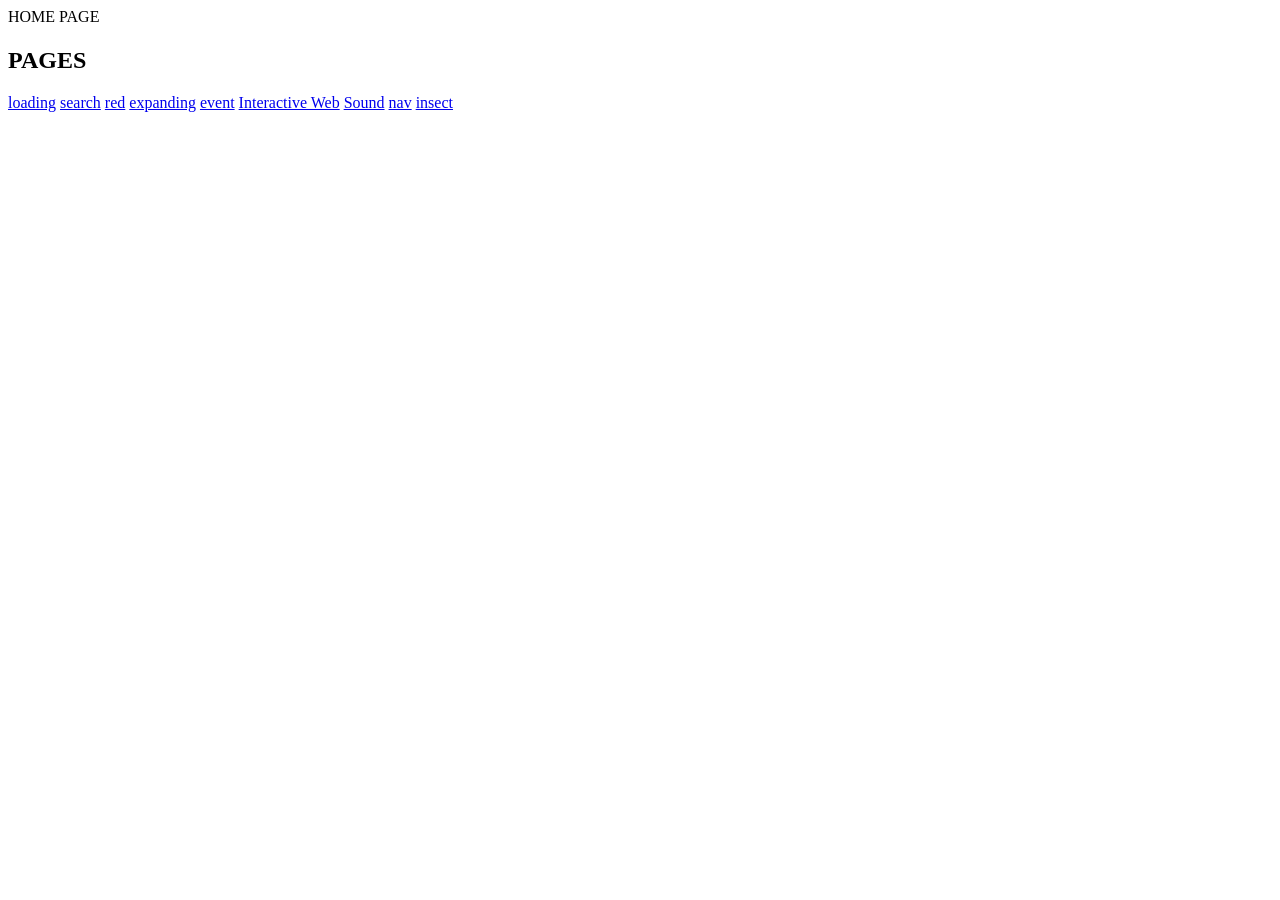
==== index.html @ 17371eb7 "Tue, Mar 24, 2026, 10:09 AM -07:00" ====
<!DOCTYPE html>
<html lang="en">
<head>
    <meta charset="UTF-8">
    <meta name="viewport" content="width=device-width, initial-scale=1.0">
    <title>Home Page</title>
</head>
<body>
    HOME PAGE
    <h1>
        <h2>
            PAGES
        </h2>
        <a href="loading.html">loading</a>
        <a href="search.html">search</a>
        <a href="red.html">red</a>
        <a href="expanding.html">expanding</a>
        <a href="event.html">event</a>
        <a href="interactivewebpage.html">Interactive Web</a>
        <a href="sound.html">Sound</a>
        <a href="nav.html">nav</a>
        <a href="insect.html">insect</a>
    </h1>
</body>
</html>
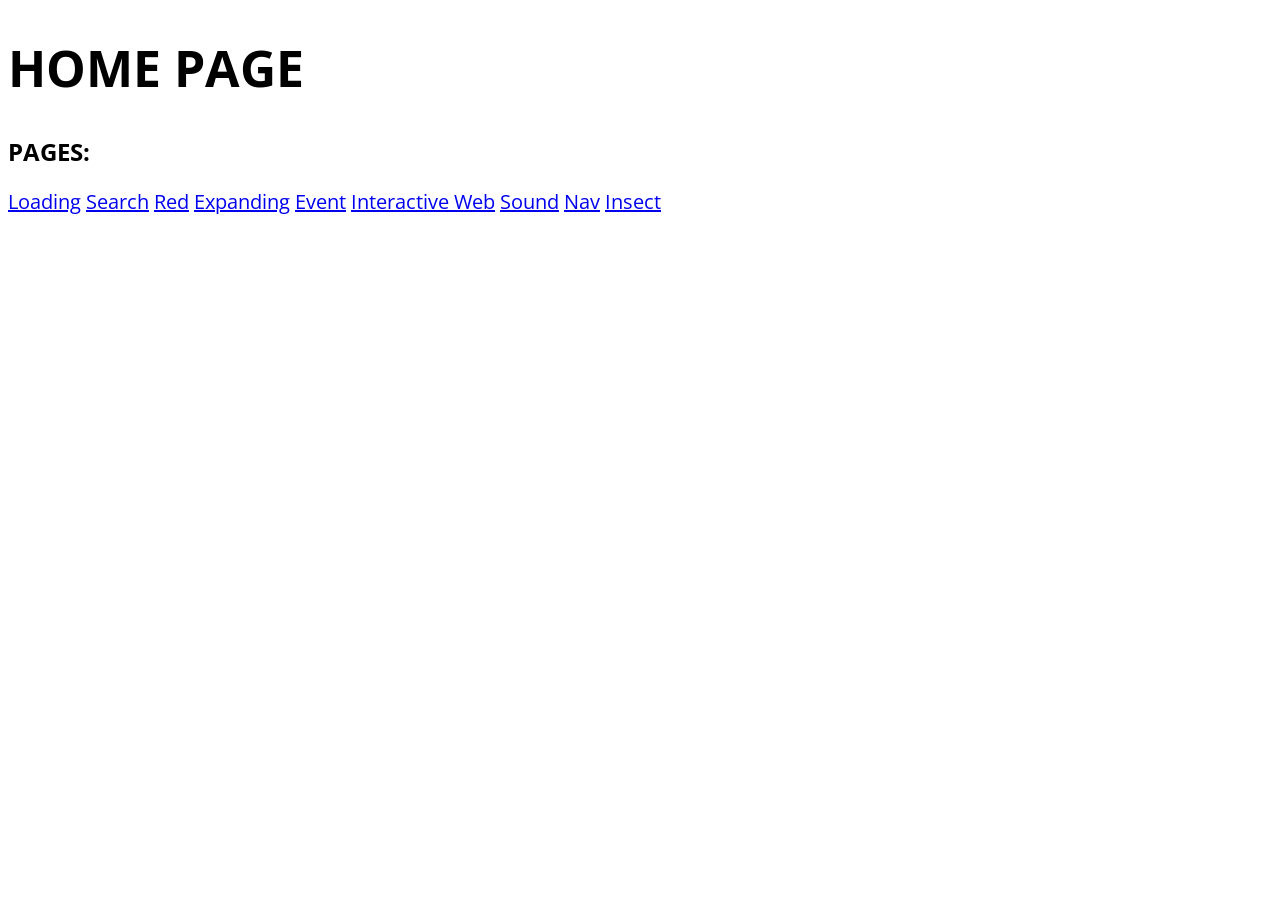
==== commit 9d65ca69: "Tue, Mar 24, 2026, 10:22 AM -07:00" ====
--- a/index.html
+++ b/index.html
@@ -4,22 +4,27 @@
     <meta charset="UTF-8">
     <meta name="viewport" content="width=device-width, initial-scale=1.0">
     <title>Home Page</title>
+    <link rel="stylesheet" href="style/index.css">
 </head>
+
 <body>
-    HOME PAGE
     <h1>
+        HOME PAGE
+    </h1>
         <h2>
-            PAGES
+            PAGES:
         </h2>
-        <a href="loading.html">loading</a>
-        <a href="search.html">search</a>
-        <a href="red.html">red</a>
-        <a href="expanding.html">expanding</a>
-        <a href="event.html">event</a>
-        <a href="interactivewebpage.html">Interactive Web</a>
-        <a href="sound.html">Sound</a>
-        <a href="nav.html">nav</a>
-        <a href="insect.html">insect</a>
-    </h1>
+    <div class="pages">
+            <a href="loading.html">Loading</a>
+            <a href="search.html">Search</a>
+            <a href="red.html">Red</a>
+            <a href="expanding.html">Expanding</a>
+            <a href="event.html">Event</a>
+            <a href="interactivewebpage.html">Interactive Web</a>
+            <a href="sound.html">Sound</a>
+            <a href="nav.html">Nav</a>
+            <a href="insect.html">Insect</a>
+    </div>
+    <script src="script/interactivewebpage.js"></script>
 </body>
 </html>
--- a/style/index.css
+++ b/style/index.css
@@ -0,0 +1,21 @@
+@import url('https://fonts.googleapis.com/css2?family=Open+Sans:ital,wght@0,300..800;1,300..800&family=Roboto+Slab:wght@100..900&display=swap');
+
+* {
+    box-sizing: border-box;
+}
+
+body {
+    font-family: "Open Sans", sans-serif;
+    background: #ffffff;
+}
+
+h1 {
+    font-size: 50px;
+}
+.pages {
+    font-size: 20px;
+}
+
+.pages:hover {
+    font-size: 30px;
+}
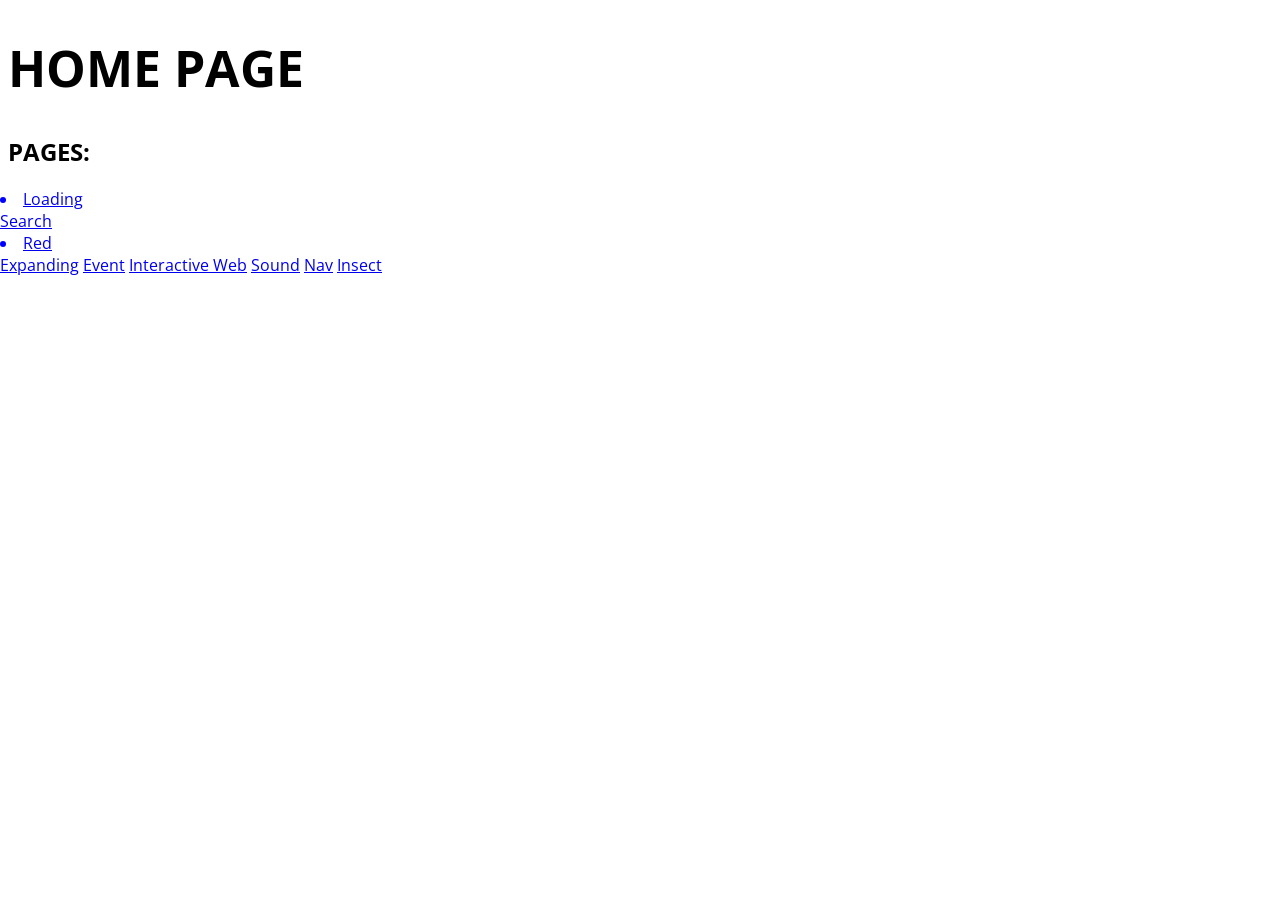
==== commit fa9ed705: "Tue, Mar 24, 2026, 10:27 AM -07:00" ====
--- a/index.html
+++ b/index.html
@@ -15,9 +15,13 @@
             PAGES:
         </h2>
     <div class="pages">
+        <li>
             <a href="loading.html">Loading</a>
+        </li>
             <a href="search.html">Search</a>
+        <li>
             <a href="red.html">Red</a>
+        </li>
             <a href="expanding.html">Expanding</a>
             <a href="event.html">Event</a>
             <a href="interactivewebpage.html">Interactive Web</a>
--- a/style/index.css
+++ b/style/index.css
@@ -13,7 +13,13 @@
     font-size: 50px;
 }
 .pages {
-    font-size: 20px;
+    color: blue;
+    position: fixed;
+    background: #ffffff;
+    top: 100;
+    left: 0;
+    right: 0;
+    transition: 0.1s ease-in;
 }
 
 .pages:hover {
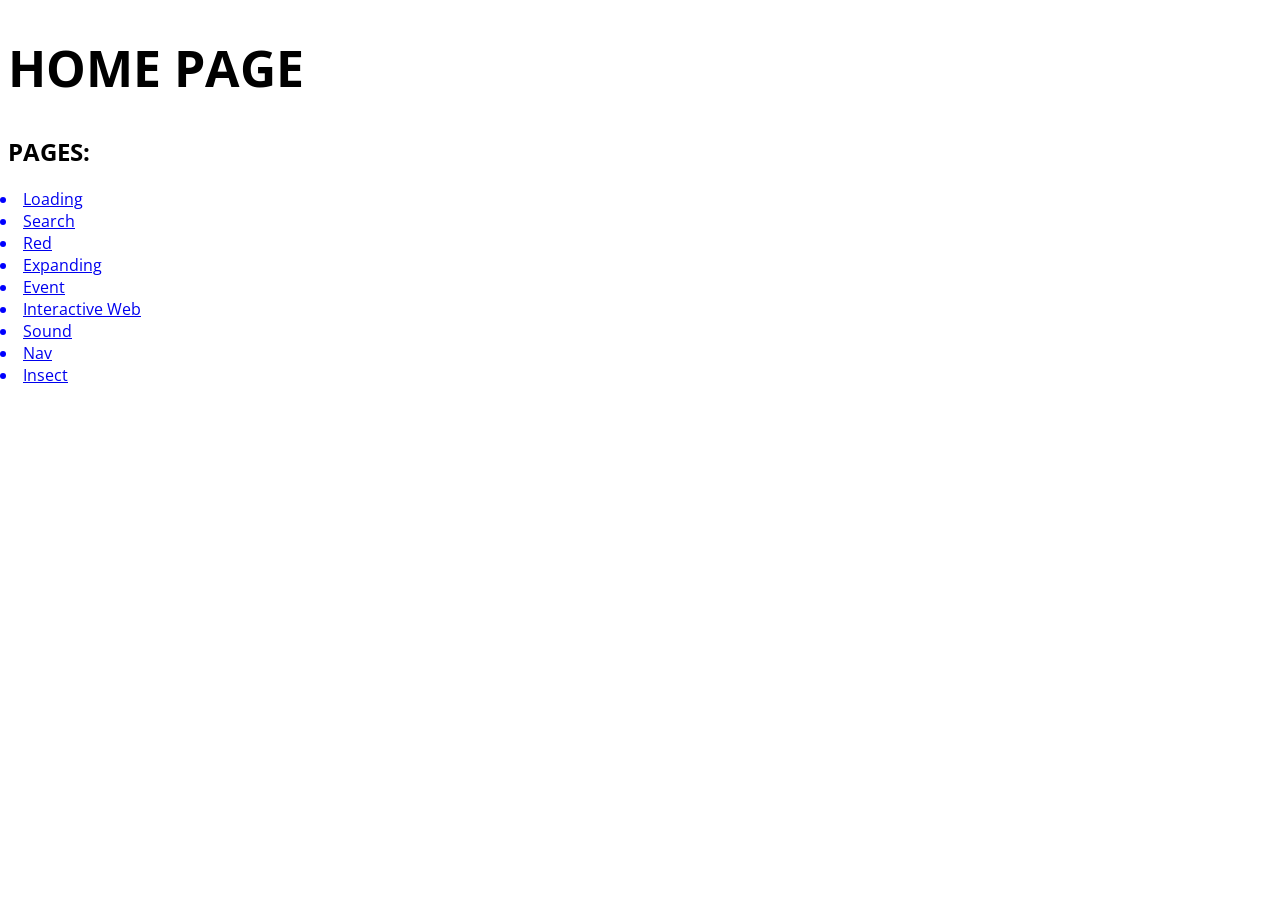
==== commit b579d83a: "Tue, Mar 24, 2026, 10:30 AM -07:00" ====
--- a/index.html
+++ b/index.html
@@ -18,16 +18,30 @@
         <li>
             <a href="loading.html">Loading</a>
         </li>
+        <li>
             <a href="search.html">Search</a>
+        </li>
         <li>
             <a href="red.html">Red</a>
         </li>
+        <li>
             <a href="expanding.html">Expanding</a>
+        </li>
+        <li>
             <a href="event.html">Event</a>
+        </li>
+        <li>
             <a href="interactivewebpage.html">Interactive Web</a>
+        </li>
+        <li>
             <a href="sound.html">Sound</a>
+        </li>
+        <li>
             <a href="nav.html">Nav</a>
+        </li>
+        <li>
             <a href="insect.html">Insect</a>
+        </li>
     </div>
     <script src="script/interactivewebpage.js"></script>
 </body>
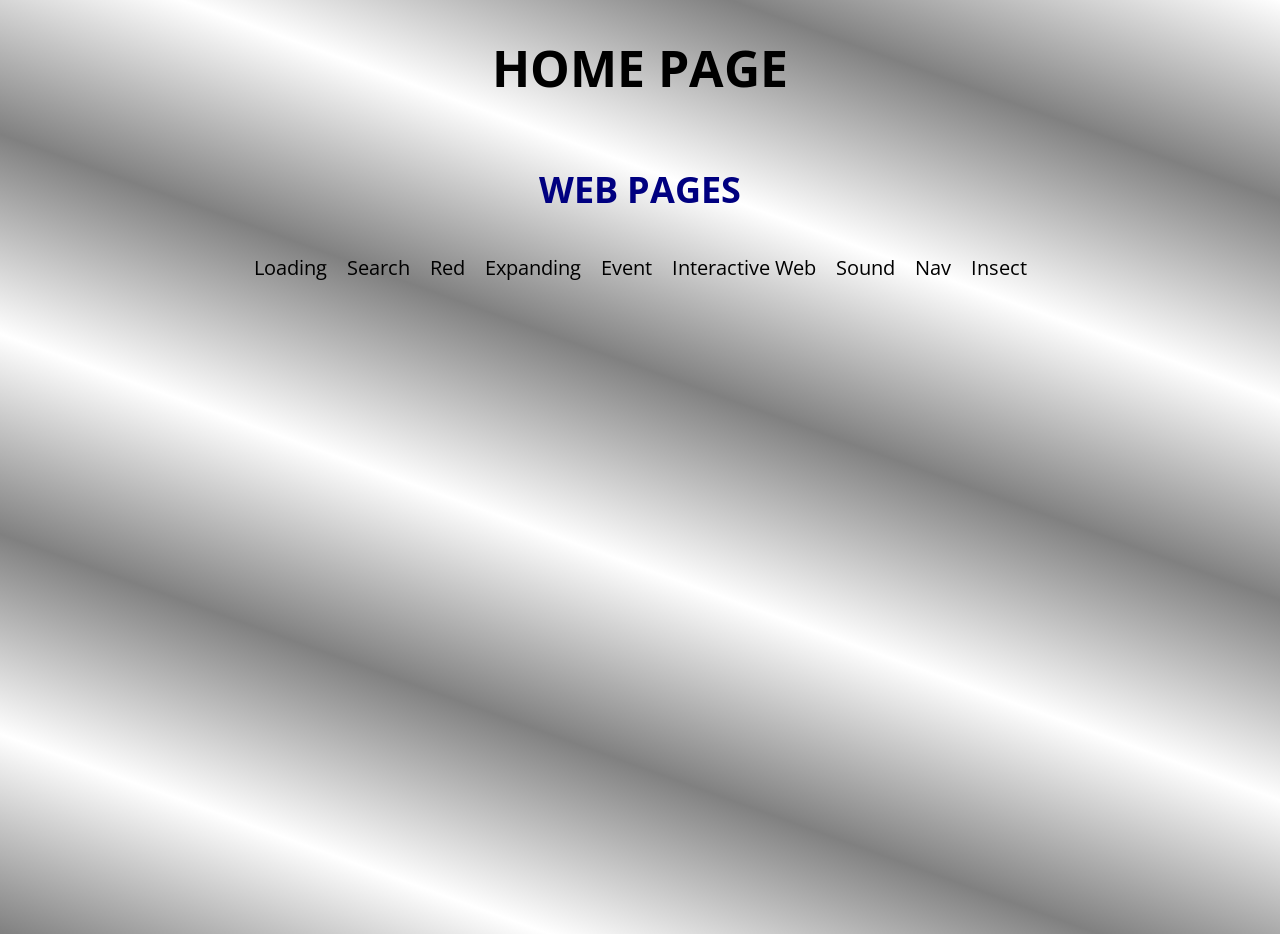
==== commit 5123e15d: "hiuehfds" ====
--- a/index.html
+++ b/index.html
@@ -11,9 +11,11 @@
     <h1>
         HOME PAGE
     </h1>
+    <div class="header">
         <h2>
-            PAGES:
+            WEB PAGES
         </h2>
+    </div>
     <div class="pages">
         <li>
             <a href="loading.html">Loading</a>
@@ -43,6 +45,6 @@
             <a href="insect.html">Insect</a>
         </li>
     </div>
-    <script src="script/interactivewebpage.js"></script>
+    <script src="script/index.js"></script>
 </body>
 </html>
--- a/style/index.css
+++ b/style/index.css
@@ -6,22 +6,60 @@
 
 body {
     font-family: "Open Sans", sans-serif;
-    background: #ffffff;
+    background: linear-gradient(20deg, grey, white, grey, white, grey, white, grey, white);
+    text-decoration: none;
+    position: flex;
+    height: 100vh;
+    justify-content: center;
+    margin: 0;
+    padding: 0;
+    overflow: hidden;
 }
 
 h1 {
+    display: flex;
+    align-content: center;
+    justify-content: center;
     font-size: 50px;
-}
-.pages {
-    color: blue;
-    position: fixed;
-    background: #ffffff;
-    top: 100;
-    left: 0;
-    right: 0;
-    transition: 0.1s ease-in;
+    font-weight: bold;
 }
 
-.pages:hover {
-    font-size: 30px;
+.header {
+    display: flex;
+    align-content: center;
+    justify-content: center;
+    font-size: 24px;
+    color: navy;
+    cursor:
 }
+
+ h2:hover {
+    cursor: pointer;
+}
+
+.pages {
+    display: flex;
+    justify-content: center;
+    align-content: center;
+    text-decoration: none;
+    list-style-type: none;
+    font-size: 20px;
+    margin: 0;
+}
+
+ li {
+    margin: 0;
+    padding: 10px 10px;
+}
+
+a {
+    color: black;
+    text-decoration: none;
+}
+
+a:hover {
+    color: maroon;
+    transition: 0.2s ease-in;
+    font-size: 25px;
+    font-weight: bold;
+}
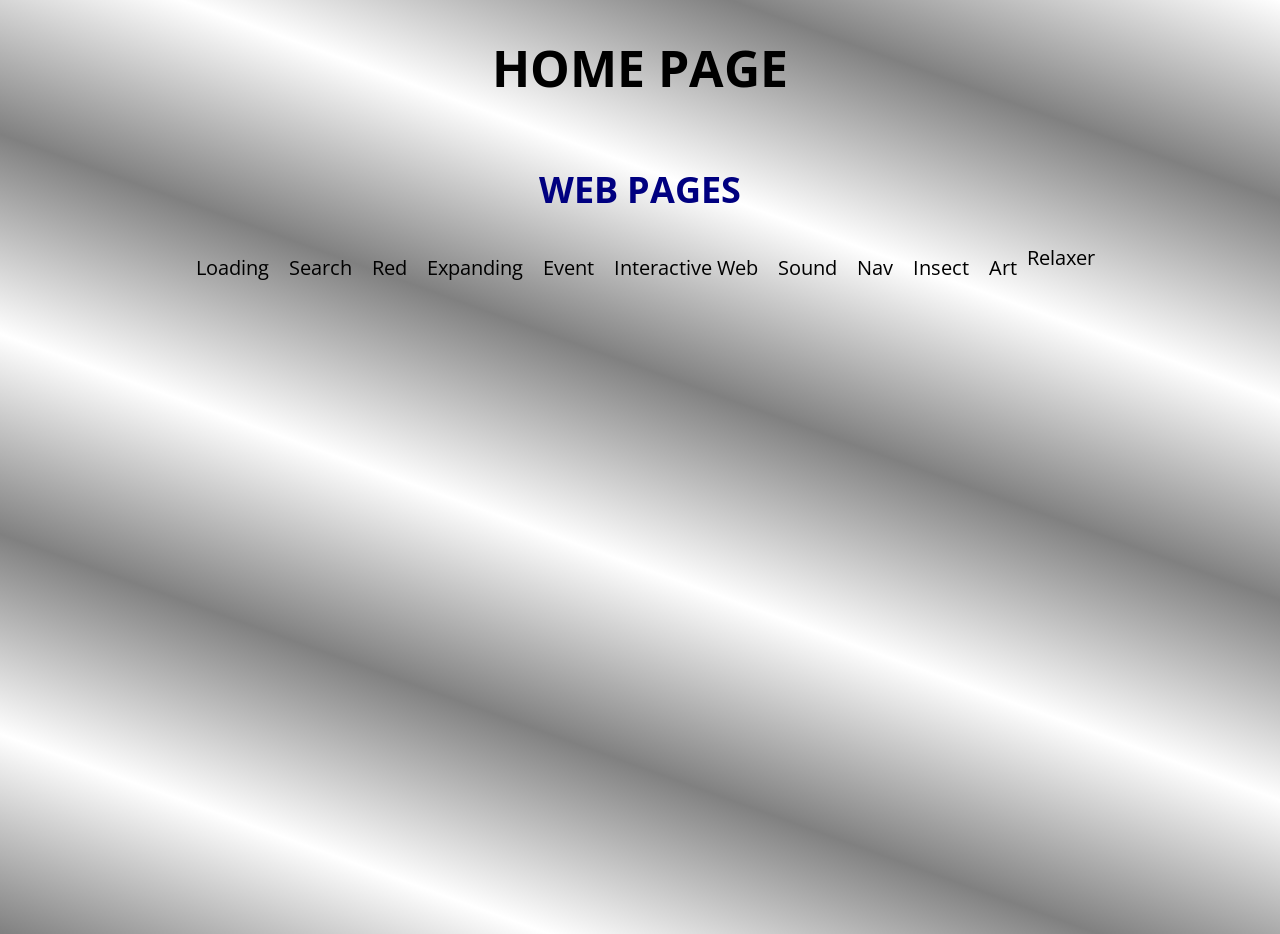
==== commit 50f6e9e7: "Tue, Apr 7, 2026, 9:58 AM -07:00" ====
--- a/index.html
+++ b/index.html
@@ -44,6 +44,12 @@
         <li>
             <a href="insect.html">Insect</a>
         </li>
+        <li>
+            <a href="art.html">Art</a>
+        </li>
+        <l1>
+            <a href="relaxer.html">Relaxer</a>
+        </l1>
     </div>
     <script src="script/index.js"></script>
 </body>
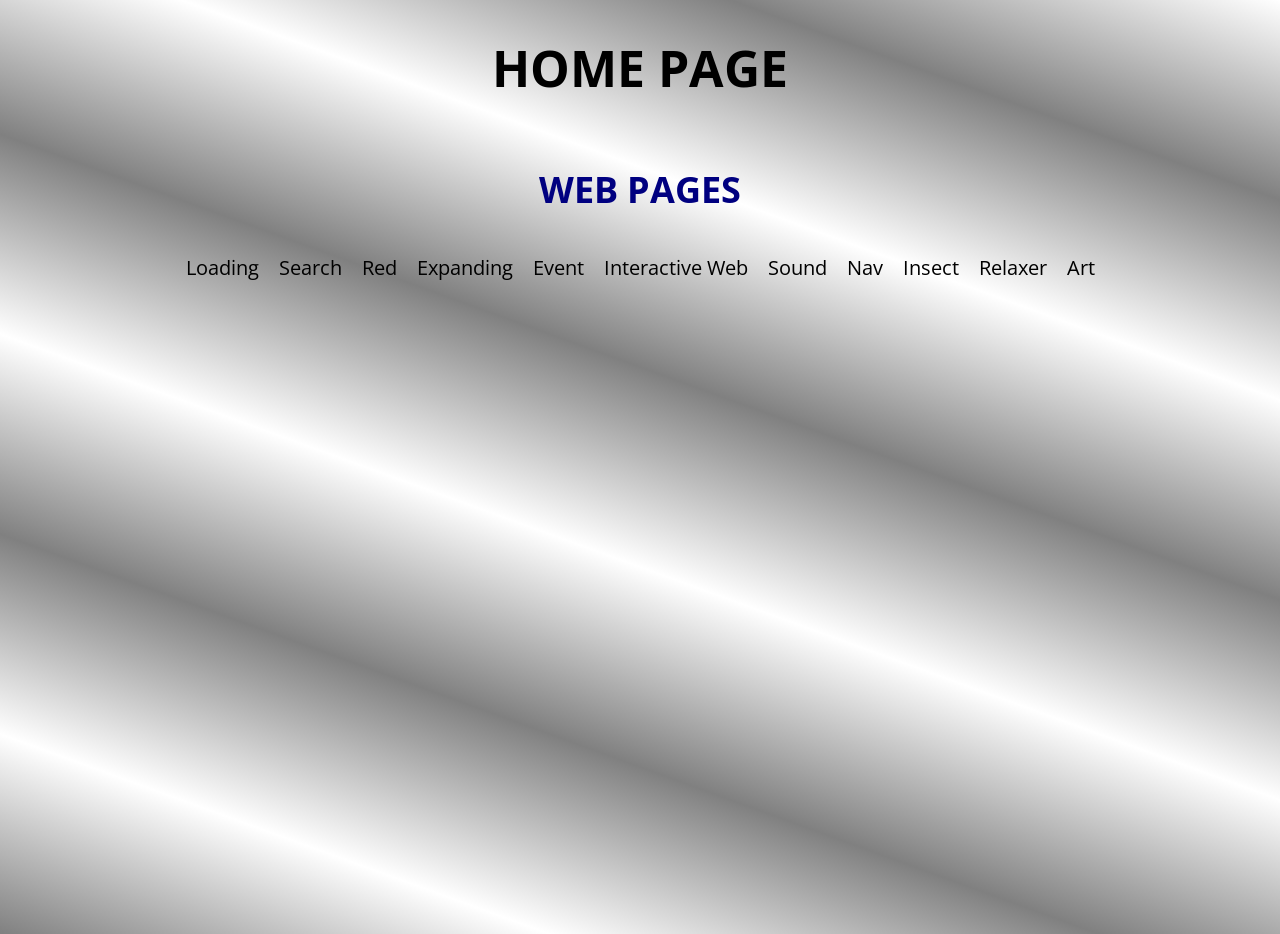
==== commit 3f7c034b: "Tue, Apr 7, 2026, 10:03 AM -07:00" ====
--- a/index.html
+++ b/index.html
@@ -45,11 +45,12 @@
             <a href="insect.html">Insect</a>
         </li>
         <li>
+            <a href="relaxer.html">Relaxer</a>
+        </li>
+        <li>
             <a href="art.html">Art</a>
         </li>
-        <l1>
-            <a href="relaxer.html">Relaxer</a>
-        </l1>
+
     </div>
     <script src="script/index.js"></script>
 </body>
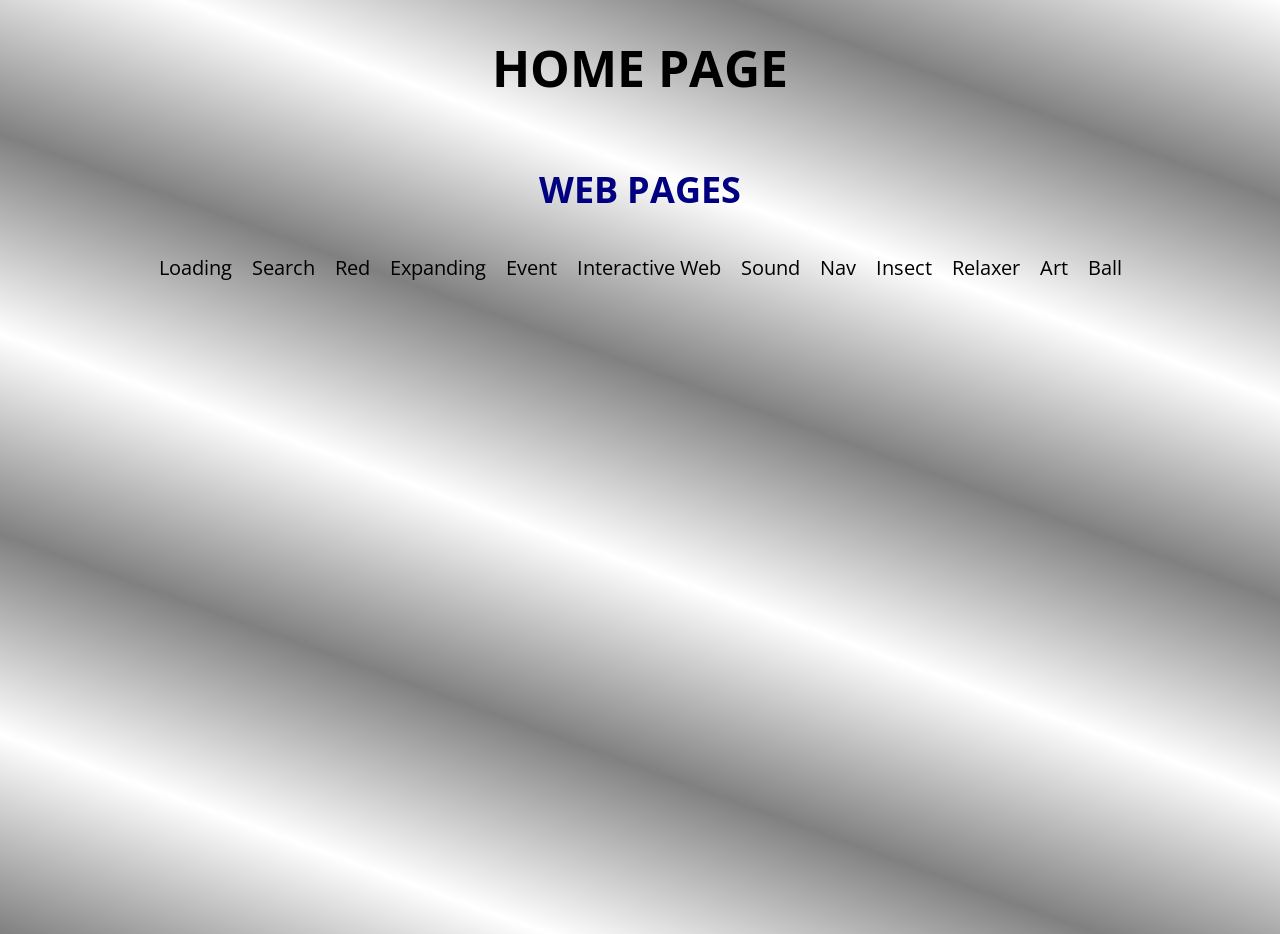
==== commit 8b7a4122: "iuefhud" ====
--- a/index.html
+++ b/index.html
@@ -50,6 +50,9 @@
         <li>
             <a href="art.html">Art</a>
         </li>
+        <li>
+            <a href="ball.html">Ball</a>
+        </li>
 
     </div>
     <script src="script/index.js"></script>
